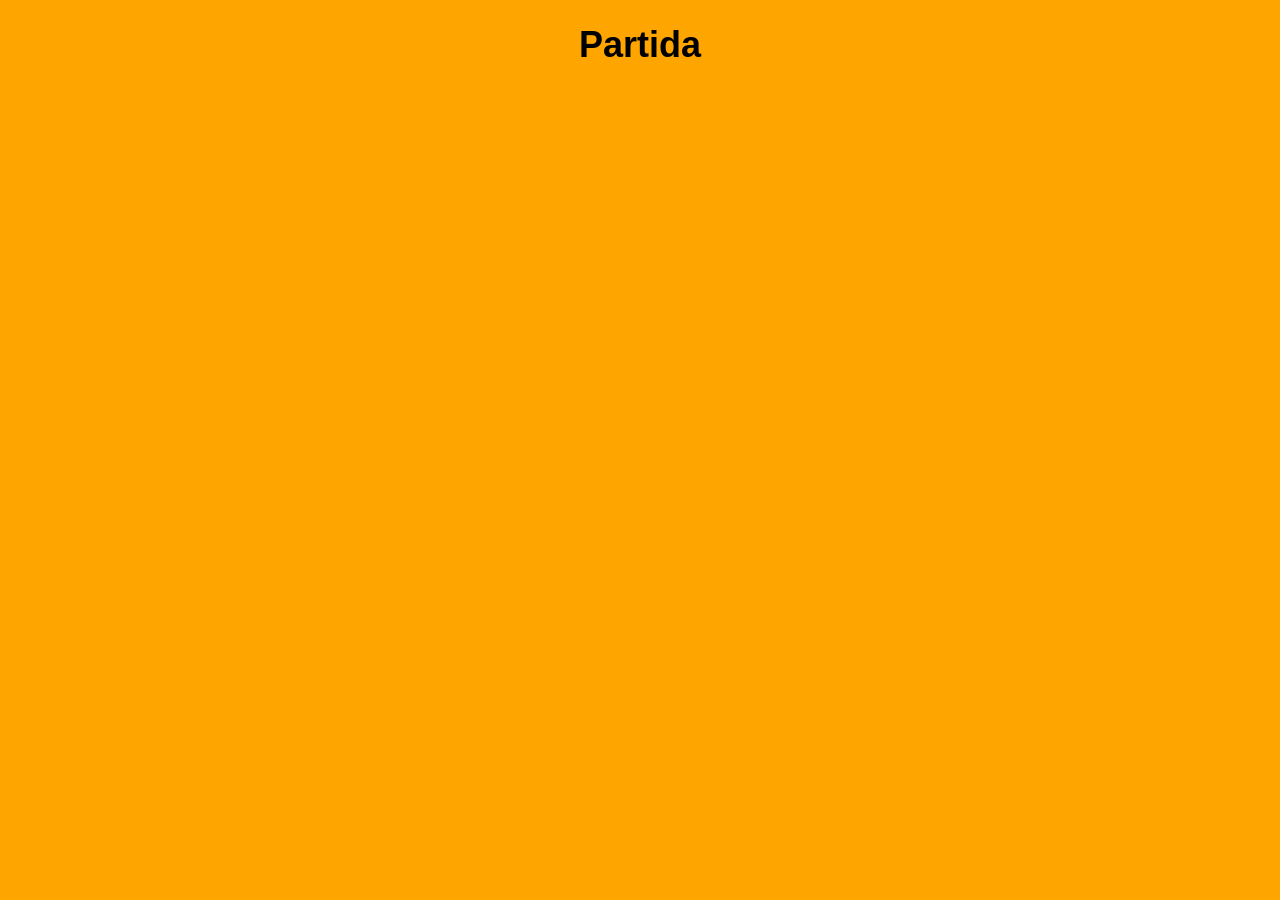
==== html/game.html @ 8628cd5f "ISSUE #5 tancada correctament." ====
<!DOCTYPE html> 
<link rel="stylesheet" href="../styles/main.css">
<html>
	<head>
        <script src="../js/game.js" type="module"></script>
		<title> Memory - Pantalla </title>
	</head>
	<body>
		<h1>Partida</h1>
        <div id="game"> </div>
	</body>
</html>
---- styles/main.css ----
body {
    font-family: 'Brush Script MT', sans-serif;
    background-color: orange;
    font-size: 18px;
    margin: 0;
    padding: 0;
    display: flex;
    flex-direction: column;
    align-items: center;
    min-height: 100vh;
}

#title, .center{
	display: block;
	margin-left: auto;
	margin-right: auto;
}

button.center{
	font-family: 'Segoe UI', sans-serif;
	padding: 10px 20px;
	background-color: purple;
	color:white;
	cursor: pointer;
	font-size: 18px;
	border-radius: 4px;
	width: 6rem;
	height: 3rem;
	margin-top: 1rem;
}

button:hover {
	background-color: blue;
	font-family: 'Brush Script MT', sans-serif;
}

#title{
	color:blue;
	text-align: center;
	font-size: 90px;
	
}

#title:hover {
	color:red;
}

#game {
    display: flex;
    flex-wrap: wrap;
    justify-content: center;
    gap: 15px;
    width: 100%;
    max-width: 1000px;
    margin: 30px auto;
    padding: 20px;
    box-sizing: border-box;
}

#game img {
    width: 100px;
    height: 140px;
    border-radius: 8px;
    cursor: pointer;
    border: 5px solid black;
    object-fit: cover;
}
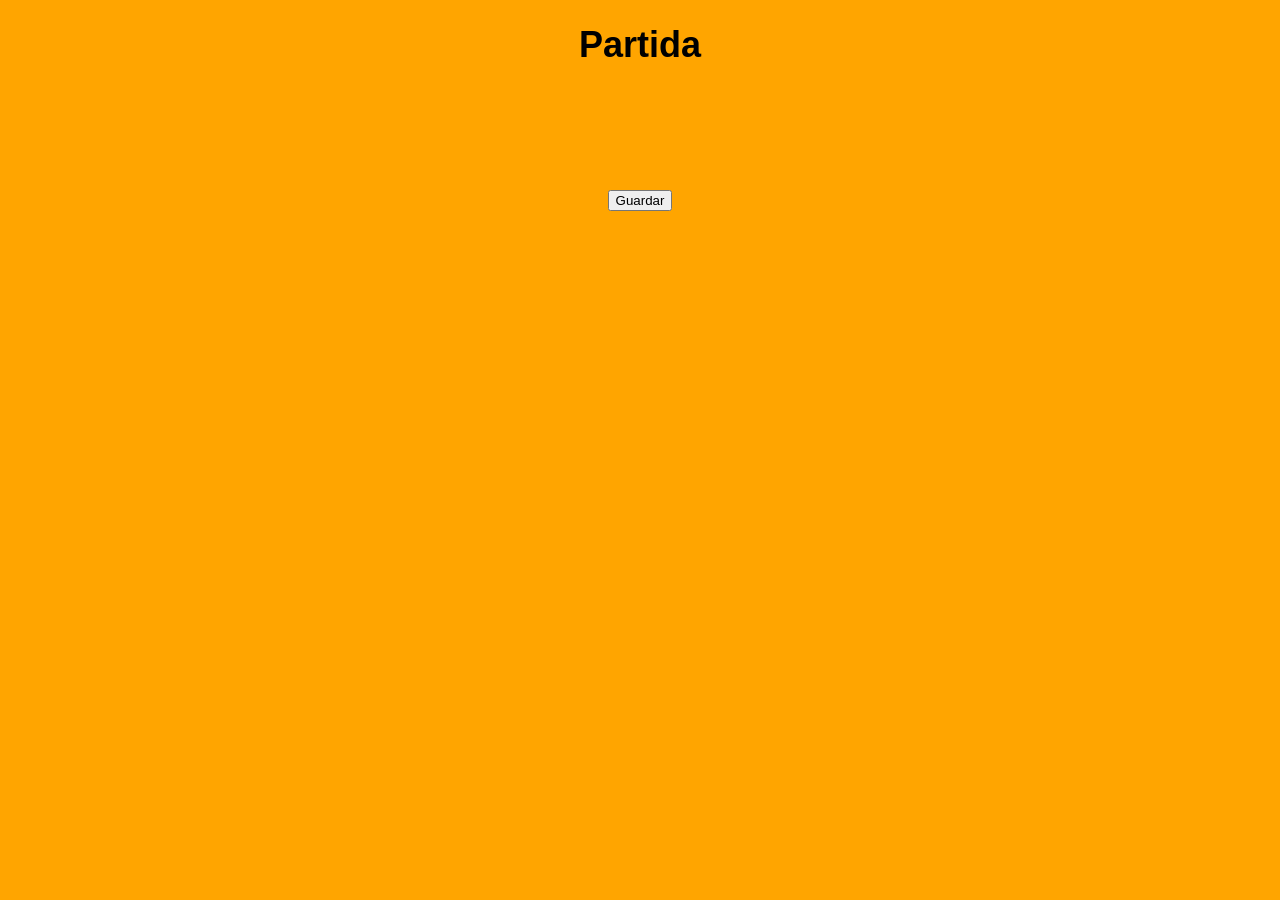
==== commit 57003a05: "ISSUE #7 tancada correctament." ====
--- a/html/game.html
+++ b/html/game.html
@@ -8,6 +8,7 @@
 	<body>
 		<h1>Partida</h1>
         <div id="game"> </div>
+		<button id="save">Guardar</button>
 	</body>
 </html>
 
